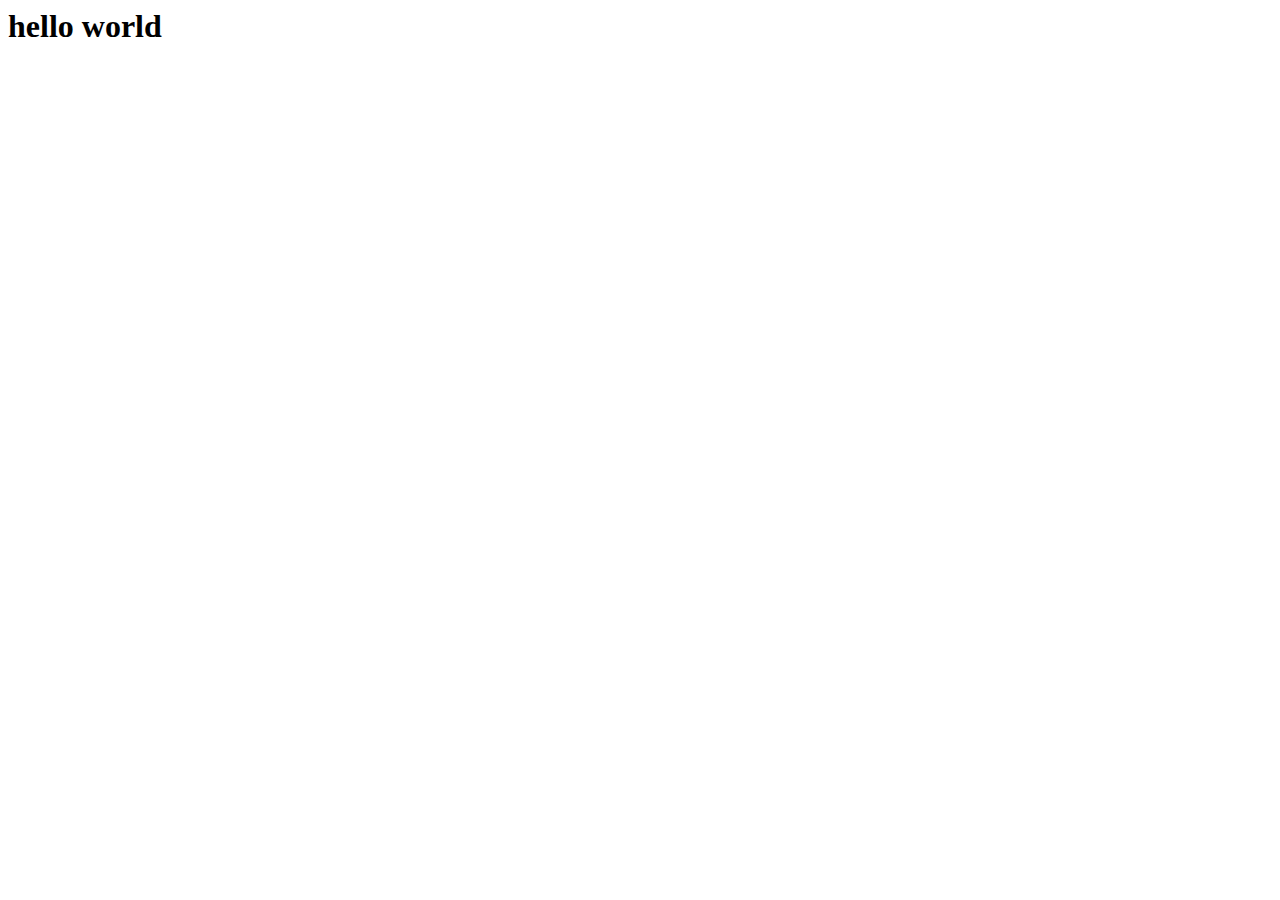
==== index.html @ b1f45a08 "initial commit" ====
<html lang="en">
<head>
    <meta charset="UTF-8">
    <meta name="viewport" content="width=device-width, initial-scale=1.0">
    <title>Itera</title>
</head>
<body>
    <H1>
        hello world
    </H1>
    
</body>
</html>
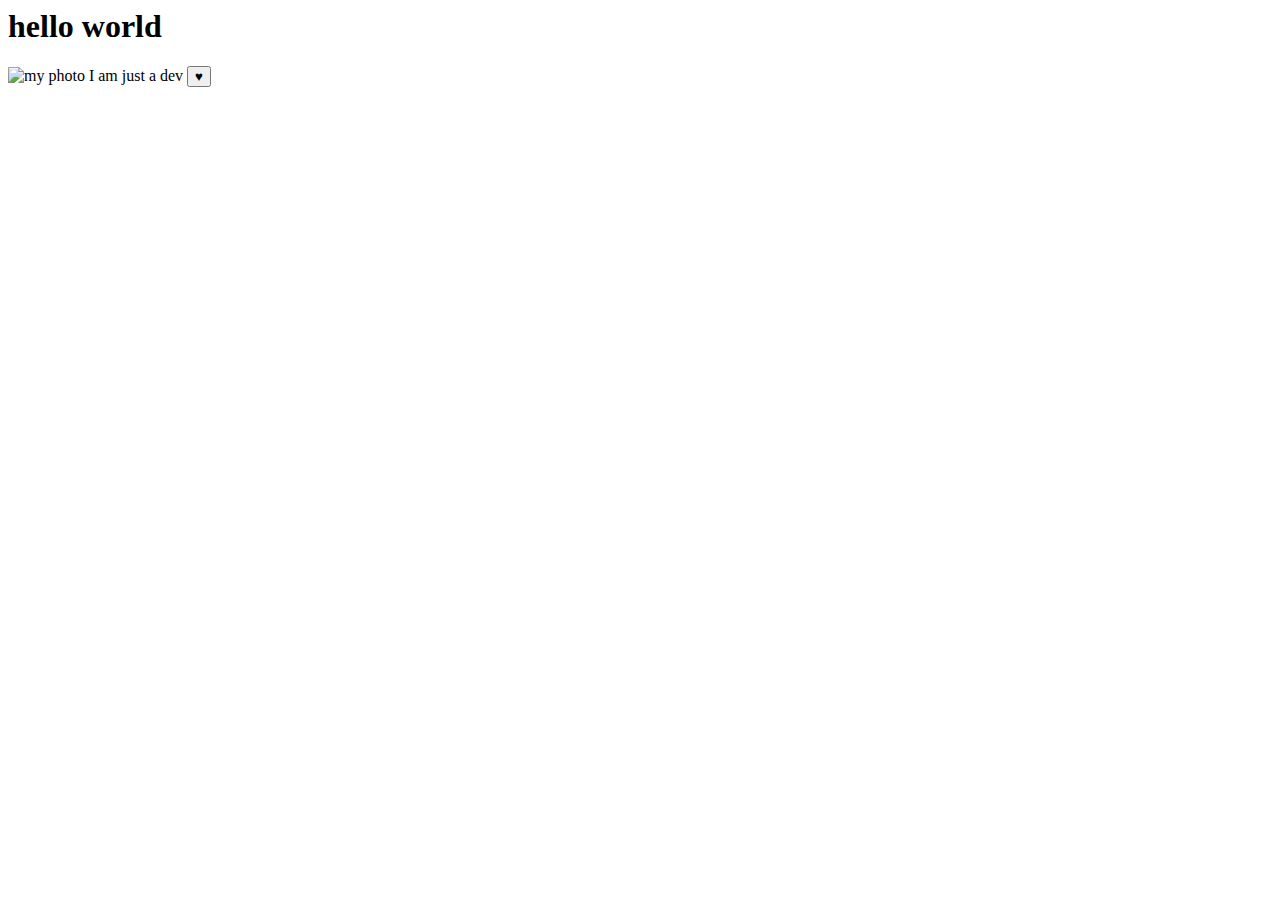
==== commit 4ee3dd3d: "first content" ====
--- a/index.html
+++ b/index.html
@@ -3,11 +3,16 @@
     <meta charset="UTF-8">
     <meta name="viewport" content="width=device-width, initial-scale=1.0">
     <title>Itera</title>
+    <link href="C:\Users\Benedicta\Desktop\itera\eddiemoonn.github.io\Styles\index.css" rel="stylesheet">
 </head>
 <body>
-    <H1>
-        hello world
-    </H1>
-    
+    <main class="main">
+        <H1>
+            hello world
+        </H1>
+        <img src="C:\Users\Benedicta\Desktop\itera\eddiemoonn.github.io\img\me.jpg" alt="my photo"/>
+        <dev>I am just a dev <button id="like">&hearts;</button></dev>
+    </main>
+    <script src="C:\Users\Benedicta\Desktop\itera\eddiemoonn.github.io\script\index.js"></script>
 </body>
 </html>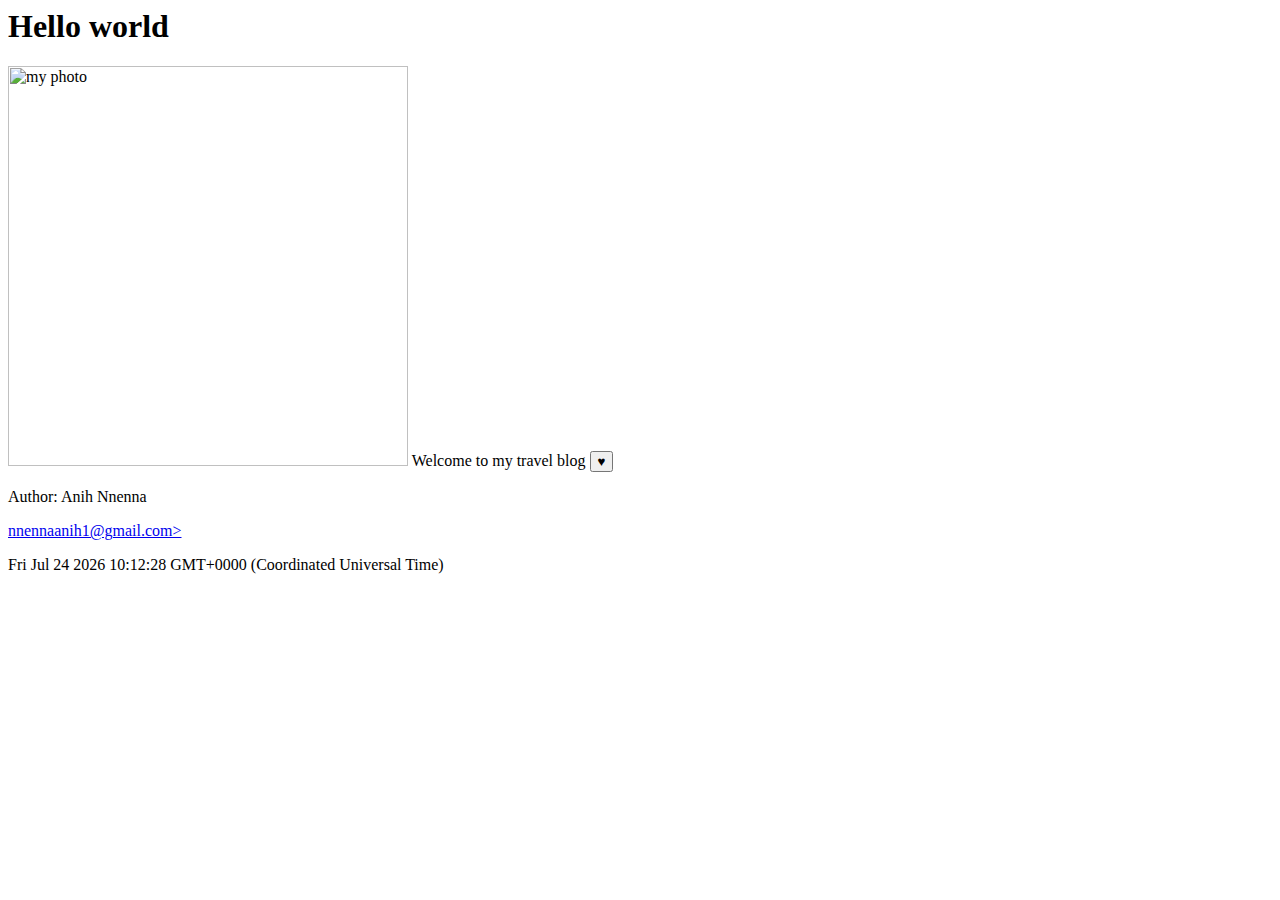
==== commit b8c205d9: "Updates" ====
--- a/index.html
+++ b/index.html
@@ -3,16 +3,24 @@
     <meta charset="UTF-8">
     <meta name="viewport" content="width=device-width, initial-scale=1.0">
     <title>Itera</title>
-    <link href="C:\Users\Benedicta\Desktop\itera\eddiemoonn.github.io\Styles\index.css" rel="stylesheet">
+    <link href="C:\Users\Benedicta\Desktop\itera\eddiemoonn.github.io\src\Styles\index.css" rel="stylesheet">
 </head>
 <body>
     <main class="main">
         <H1>
-            hello world
+            Hello world
         </H1>
-        <img src="C:\Users\Benedicta\Desktop\itera\eddiemoonn.github.io\img\me.jpg" alt="my photo"/>
-        <dev>I am just a dev <button id="like">&hearts;</button></dev>
+        <img src="C:\Users\Benedicta\Desktop\itera\eddiemoonn.github.io\src\img\me.jpg" alt="my photo" width="400" height="400">
+        <dev>Welcome to my travel blog <button type="button" class="button" id="like">&hearts; </button></dev>
     </main>
     <script src="C:\Users\Benedicta\Desktop\itera\eddiemoonn.github.io\script\index.js"></script>
+    <footer type="footer" class="footer">
+        <div class="container">
+            <p>Author: Anih Nnenna</p>
+            <p><a href="mailto:nnennaanih1@gmail.com">nnennaanih1@gmail.com></a></p>
+        </div>
+        <script>document.write(new Date());</script>
+        
+    </footer>
 </body>
 </html>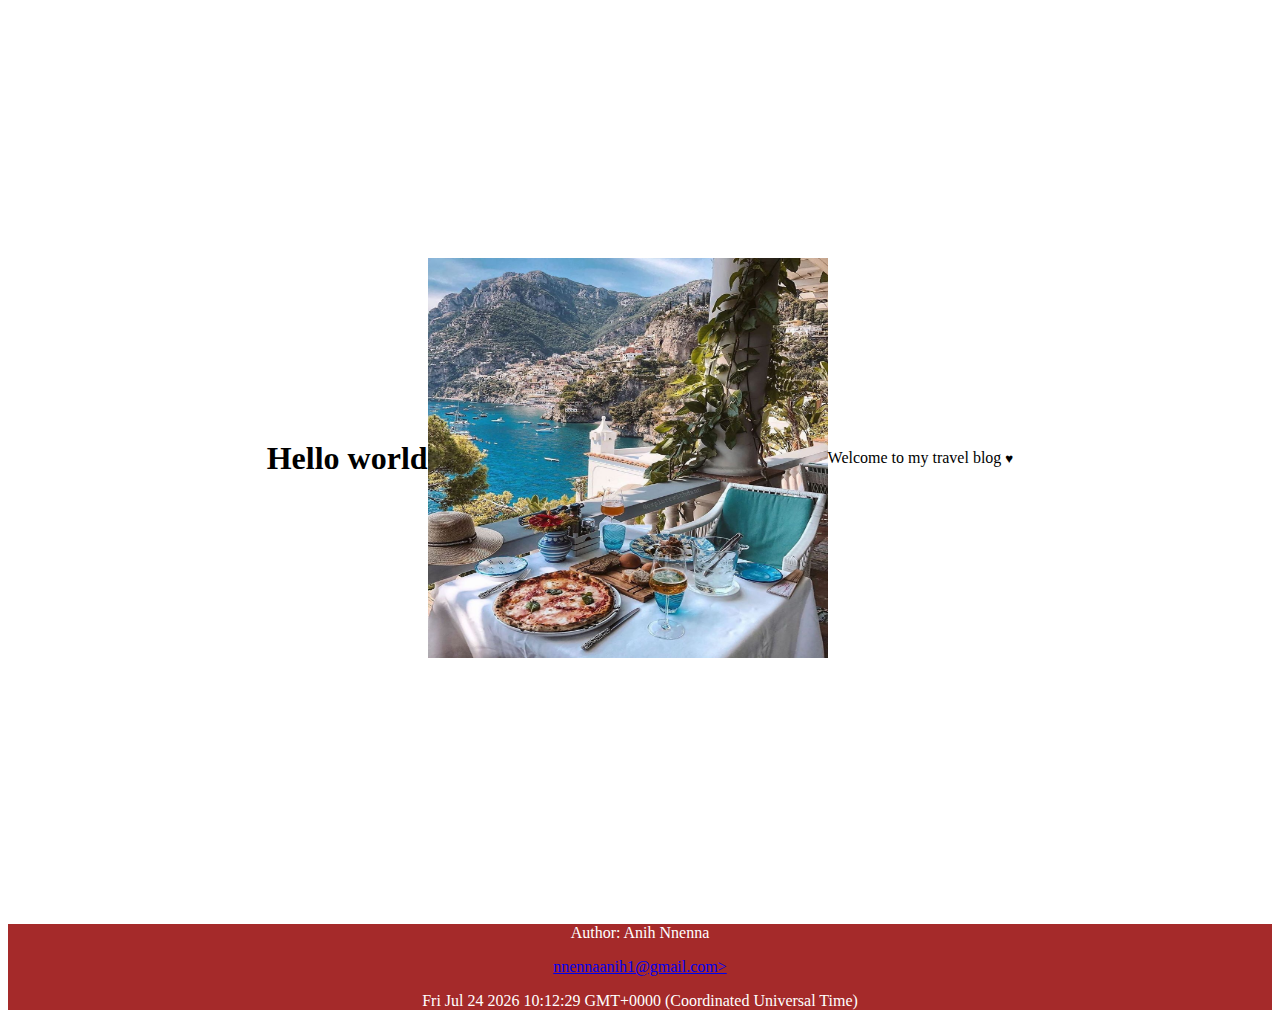
==== commit ecd4ac32: "Updates" ====
--- a/index.html
+++ b/index.html
@@ -3,17 +3,17 @@
     <meta charset="UTF-8">
     <meta name="viewport" content="width=device-width, initial-scale=1.0">
     <title>Itera</title>
-    <link href="C:\Users\Benedicta\Desktop\itera\eddiemoonn.github.io\src\Styles\index.css" rel="stylesheet">
-</head>
+    <link href="/Styles.981c4942.css" rel="stylesheet">
+<script src="/Styles.981c4942.js"></script></head>
 <body>
     <main class="main">
         <H1>
             Hello world
         </H1>
-        <img src="C:\Users\Benedicta\Desktop\itera\eddiemoonn.github.io\src\img\me.jpg" alt="my photo" width="400" height="400">
+        <img src="/me.3ef429ab.jpg" alt="my photo" width="400" height="400">
         <dev>Welcome to my travel blog <button type="button" class="button" id="like">&hearts; </button></dev>
     </main>
-    <script src="C:\Users\Benedicta\Desktop\itera\eddiemoonn.github.io\script\index.js"></script>
+    <script src="/script.7c337ef3.js"></script>
     <footer type="footer" class="footer">
         <div class="container">
             <p>Author: Anih Nnenna</p>
--- a/Styles.981c4942.css
+++ b/Styles.981c4942.css
@@ -0,0 +1,24 @@
+main{
+display: flex;
+align-items: center ;
+justify-content: center;
+height: 100vh;
+
+}
+button.button{
+    border: none;
+    background-color: transparent;
+    font-family: inherit;
+    padding: 0;
+    cursor: pointer;
+}
+footer.footer{
+    text-align: center;
+    justify-content: baseline;
+    bottom: 0;
+    background-color: brown;
+    color: white;
+}
+
+
+/*# sourceMappingURL=/Styles.981c4942.css.map */